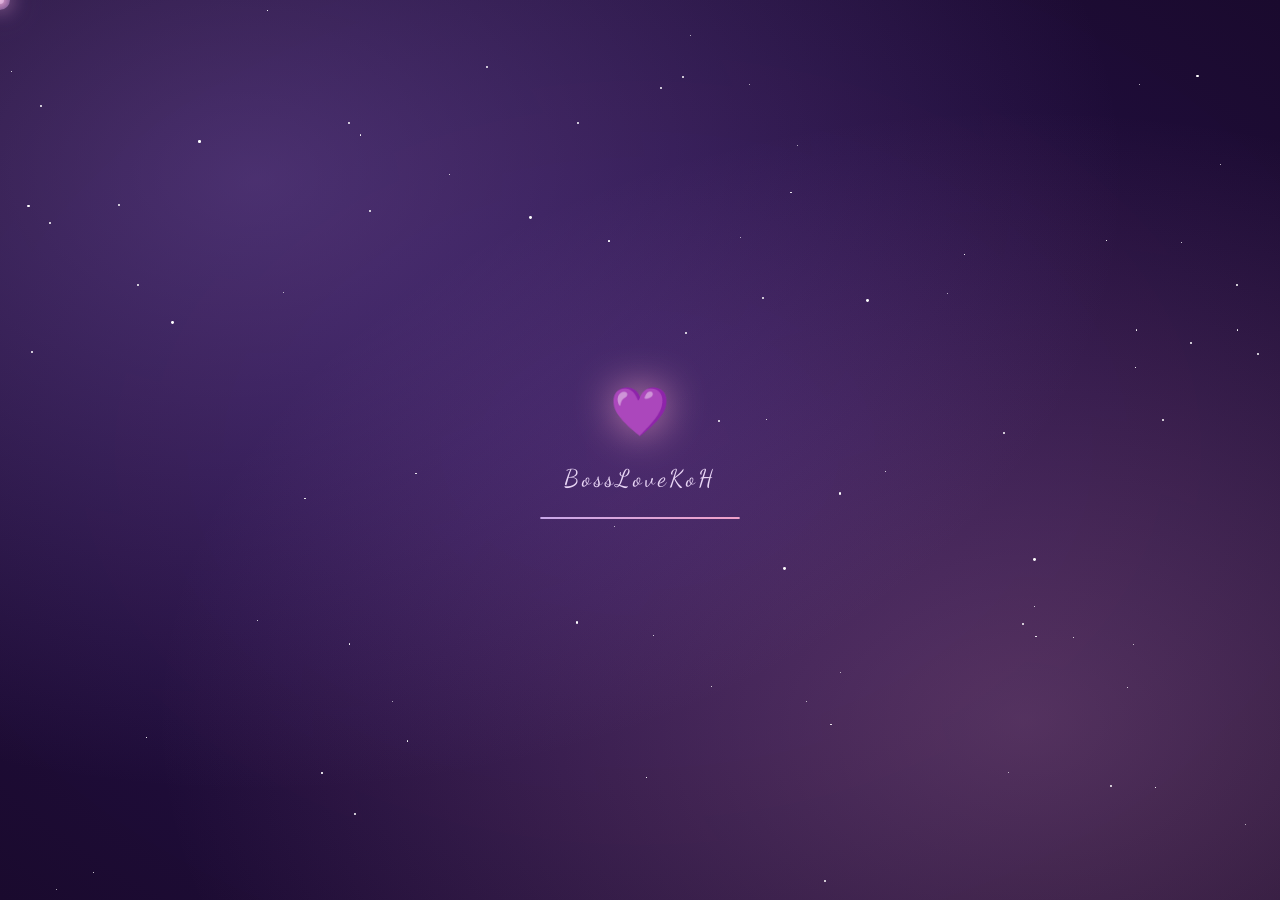
==== BossLoveKoH.html @ c730fd83 "Add files via upload" ====
<!DOCTYPE html>
<html lang="en">
<head>
<meta charset="UTF-8" />
<meta name="viewport" content="width=device-width, initial-scale=1.0" />
<title>BossLoveKoH 💜</title>
<link href="https://fonts.googleapis.com/css2?family=Cormorant+Garamond:ital,wght@0,300;0,400;0,600;1,300;1,400&family=Montserrat:wght@300;400;500&family=Dancing+Script:wght@400;600;700&display=swap" rel="stylesheet">
<style>
  *, *::before, *::after { box-sizing: border-box; margin: 0; padding: 0; }

  :root {
    --lavender: #c8a8e9;
    --lavender-deep: #9b72cf;
    --lavender-soft: #e8d5f5;
    --pink-glow: #f0a0c8;
    --pink-soft: #fce4f0;
    --white: #fff;
    --glass: rgba(255,255,255,0.12);
    --glass-border: rgba(255,255,255,0.25);
    --bg-dark: #1a0a2e;
    --bg-mid: #2d1457;
    --text-dark: #3b1f5e;
    --shadow-glow: 0 0 40px rgba(200,168,233,0.4);
    --transition: cubic-bezier(0.23, 1, 0.32, 1);
  }

  html { scroll-behavior: smooth; }

  body {
    font-family: 'Montserrat', sans-serif;
    background: var(--bg-dark);
    color: var(--white);
    min-height: 100vh;
    overflow-x: hidden;
    cursor: none;
  }

  /* CUSTOM CURSOR */
  #cursor {
    position: fixed;
    width: 20px; height: 20px;
    border-radius: 50%;
    background: radial-gradient(circle, rgba(240,160,200,0.9), rgba(155,114,207,0.4));
    pointer-events: none;
    z-index: 9999;
    transform: translate(-50%, -50%);
    transition: width 0.2s, height 0.2s, opacity 0.2s;
    box-shadow: 0 0 20px rgba(240,160,200,0.6), 0 0 40px rgba(155,114,207,0.3);
    mix-blend-mode: screen;
  }
  #cursor-trail {
    position: fixed;
    width: 8px; height: 8px;
    border-radius: 50%;
    background: rgba(200,168,233,0.5);
    pointer-events: none;
    z-index: 9998;
    transform: translate(-50%, -50%);
    transition: left 0.12s var(--transition), top 0.12s var(--transition);
  }

  /* ANIMATED BG */
  .bg-gradient {
    position: fixed; inset: 0;
    background: 
      radial-gradient(ellipse at 20% 20%, rgba(155,114,207,0.35) 0%, transparent 60%),
      radial-gradient(ellipse at 80% 80%, rgba(240,160,200,0.25) 0%, transparent 60%),
      radial-gradient(ellipse at 50% 50%, rgba(45,20,87,0.9) 0%, #1a0a2e 100%);
    z-index: 0;
    animation: bgPulse 8s ease-in-out infinite alternate;
  }
  @keyframes bgPulse {
    0% { background: radial-gradient(ellipse at 20% 20%, rgba(155,114,207,0.35) 0%, transparent 60%), radial-gradient(ellipse at 80% 80%, rgba(240,160,200,0.25) 0%, transparent 60%), radial-gradient(ellipse at 50% 50%, rgba(45,20,87,0.9) 0%, #1a0a2e 100%); }
    100% { background: radial-gradient(ellipse at 70% 30%, rgba(155,114,207,0.4) 0%, transparent 60%), radial-gradient(ellipse at 30% 70%, rgba(240,160,200,0.3) 0%, transparent 60%), radial-gradient(ellipse at 50% 50%, rgba(45,20,87,0.95) 0%, #0f0520 100%); }
  }

  /* PARTICLES */
  #particles { position: fixed; inset: 0; z-index: 1; pointer-events: none; overflow: hidden; }
  .particle {
    position: absolute;
    border-radius: 50%;
    animation: floatParticle linear infinite;
    opacity: 0;
  }
  @keyframes floatParticle {
    0% { transform: translateY(110vh) rotate(0deg); opacity: 0; }
    10% { opacity: 1; }
    90% { opacity: 0.6; }
    100% { transform: translateY(-10vh) rotate(720deg); opacity: 0; }
  }

  /* FLOATING HEARTS */
  .float-heart {
    position: absolute;
    font-size: 1rem;
    animation: floatHeart linear infinite;
    opacity: 0;
    pointer-events: none;
    z-index: 2;
  }
  @keyframes floatHeart {
    0% { transform: translateY(0) scale(0) rotate(-10deg); opacity: 0; }
    20% { opacity: 0.8; transform: translateY(-20px) scale(1) rotate(10deg); }
    80% { opacity: 0.4; }
    100% { transform: translateY(-120px) scale(0.5) rotate(-5deg); opacity: 0; }
  }

  /* SCREENS */
  .screen {
    position: fixed; inset: 0;
    display: flex; align-items: center; justify-content: center;
    z-index: 10;
    transition: all 0.8s var(--transition);
  }
  .screen.hidden {
    opacity: 0;
    pointer-events: none;
    transform: scale(1.05);
  }
  .screen.slide-up {
    transform: translateY(-100vh);
    opacity: 0;
    pointer-events: none;
  }

  /* LOADING SCREEN */
  #loading-screen { z-index: 100; }
  .loading-content {
    display: flex; flex-direction: column; align-items: center; gap: 24px;
  }
  .loading-heart {
    font-size: 3rem;
    animation: heartBeat 1s ease-in-out infinite;
    filter: drop-shadow(0 0 20px rgba(240,160,200,0.8));
  }
  @keyframes heartBeat {
    0%, 100% { transform: scale(1); }
    50% { transform: scale(1.2); }
  }
  .loading-text {
    font-family: 'Dancing Script', cursive;
    font-size: 1.5rem;
    color: var(--lavender-soft);
    letter-spacing: 3px;
    animation: pulse 2s ease-in-out infinite;
  }
  .loading-bar {
    width: 200px; height: 2px;
    background: var(--glass);
    border-radius: 2px;
    overflow: hidden;
  }
  .loading-fill {
    height: 100%;
    background: linear-gradient(90deg, var(--lavender), var(--pink-glow));
    border-radius: 2px;
    animation: loadFill 2.5s var(--transition) forwards;
    box-shadow: 0 0 10px var(--pink-glow);
  }
  @keyframes loadFill { from { width: 0; } to { width: 100%; } }
  @keyframes pulse { 0%,100% { opacity: 0.7; } 50% { opacity: 1; } }

  /* LOCK SCREEN */
  #lock-screen { z-index: 20; }
  .lock-card {
    background: var(--glass);
    backdrop-filter: blur(30px);
    -webkit-backdrop-filter: blur(30px);
    border: 1px solid var(--glass-border);
    border-radius: 28px;
    padding: 60px 50px;
    max-width: 440px; width: 90%;
    text-align: center;
    box-shadow: var(--shadow-glow), inset 0 1px 0 rgba(255,255,255,0.2);
    animation: cardAppear 0.8s var(--transition);
  }
  @keyframes cardAppear {
    from { opacity: 0; transform: translateY(30px) scale(0.95); }
    to { opacity: 1; transform: translateY(0) scale(1); }
  }
  .lock-icon {
    font-size: 3.5rem;
    margin-bottom: 8px;
    display: block;
    animation: lockFloat 3s ease-in-out infinite;
    filter: drop-shadow(0 0 15px rgba(200,168,233,0.6));
  }
  @keyframes lockFloat {
    0%,100% { transform: translateY(0); }
    50% { transform: translateY(-8px); }
  }
  .lock-title {
    font-family: 'Cormorant Garamond', serif;
    font-size: clamp(1.6rem, 4vw, 2rem);
    font-weight: 300;
    color: var(--lavender-soft);
    margin-bottom: 8px;
    letter-spacing: 1px;
  }
  .lock-subtitle {
    font-size: 0.78rem;
    color: rgba(232,213,245,0.6);
    margin-bottom: 36px;
    letter-spacing: 2px;
    text-transform: uppercase;
  }
  .input-wrap {
    position: relative;
    margin-bottom: 20px;
  }
  .lock-input {
    width: 100%;
    background: rgba(255,255,255,0.08);
    border: 1.5px solid rgba(200,168,233,0.3);
    border-radius: 14px;
    padding: 16px 20px;
    font-family: 'Montserrat', sans-serif;
    font-size: 1.1rem;
    color: var(--white);
    letter-spacing: 4px;
    text-align: center;
    outline: none;
    transition: all 0.3s ease;
    caret-color: var(--pink-glow);
  }
  .lock-input:focus {
    border-color: rgba(200,168,233,0.7);
    background: rgba(255,255,255,0.12);
    box-shadow: 0 0 20px rgba(200,168,233,0.2);
  }
  .lock-input::placeholder { color: rgba(200,168,233,0.4); letter-spacing: 2px; }
  .lock-input.shake {
    animation: shake 0.5s ease;
    border-color: rgba(240,160,200,0.8);
  }
  @keyframes shake {
    0%,100% { transform: translateX(0); }
    20% { transform: translateX(-8px); }
    40% { transform: translateX(8px); }
    60% { transform: translateX(-6px); }
    80% { transform: translateX(6px); }
  }
  .error-msg {
    color: var(--pink-glow);
    font-size: 0.82rem;
    letter-spacing: 1px;
    height: 20px;
    opacity: 0;
    transition: opacity 0.3s;
    font-family: 'Dancing Script', cursive;
    font-size: 1rem;
  }
  .error-msg.show { opacity: 1; }
  .unlock-btn {
    width: 100%;
    padding: 16px;
    background: linear-gradient(135deg, var(--lavender-deep), var(--pink-glow));
    border: none;
    border-radius: 14px;
    font-family: 'Montserrat', sans-serif;
    font-size: 0.85rem;
    font-weight: 500;
    letter-spacing: 3px;
    text-transform: uppercase;
    color: white;
    cursor: none;
    transition: all 0.3s ease;
    box-shadow: 0 8px 30px rgba(155,114,207,0.4);
    margin-top: 8px;
  }
  .unlock-btn:hover {
    transform: translateY(-2px);
    box-shadow: 0 12px 40px rgba(155,114,207,0.6);
  }
  .unlock-btn:active { transform: translateY(0); }

  /* ENVELOPE SCREEN */
  #envelope-screen { z-index: 15; }
  .envelope-container {
    display: flex; flex-direction: column; align-items: center; gap: 30px;
    cursor: none;
  }
  .envelope-hint {
    font-family: 'Dancing Script', cursive;
    font-size: 1.2rem;
    color: rgba(232,213,245,0.7);
    animation: pulse 2s ease-in-out infinite;
    letter-spacing: 1px;
  }
  .envelope-wrap {
    position: relative;
    width: min(340px, 85vw);
    cursor: none;
    animation: envelopeFloat 4s ease-in-out infinite;
  }
  @keyframes envelopeFloat {
    0%,100% { transform: translateY(0) rotate(-1deg); }
    50% { transform: translateY(-15px) rotate(1deg); }
  }
  .envelope-wrap:hover .envelope-body { box-shadow: 0 0 60px rgba(200,168,233,0.6), 0 0 100px rgba(155,114,207,0.3); }
  .envelope-glow {
    position: absolute; inset: -20px;
    background: radial-gradient(ellipse, rgba(200,168,233,0.3), transparent 70%);
    border-radius: 50%;
    animation: glowPulse 3s ease-in-out infinite;
    z-index: -1;
  }
  @keyframes glowPulse {
    0%,100% { opacity: 0.5; transform: scale(1); }
    50% { opacity: 1; transform: scale(1.1); }
  }
  .envelope-body {
    width: 100%;
    background: linear-gradient(160deg, #e8d5f5 0%, #d4b8e8 40%, #c8a8e9 100%);
    border-radius: 8px 8px 12px 12px;
    padding-bottom: 60%;
    position: relative;
    box-shadow: 0 20px 60px rgba(100,50,150,0.5), 0 0 40px rgba(200,168,233,0.3);
    transition: box-shadow 0.3s ease;
    overflow: visible;
  }
  .envelope-flap {
    position: absolute; top: 0; left: 0; right: 0;
    height: 55%;
    background: linear-gradient(160deg, #d4b8e8, #c4a0d8);
    clip-path: polygon(0 0, 100% 0, 50% 60%);
    border-radius: 8px 8px 0 0;
    transform-origin: top center;
    transition: transform 0.6s var(--transition), opacity 0.4s ease;
    z-index: 2;
    box-shadow: 0 4px 15px rgba(100,50,150,0.2);
  }
  .envelope-wrap.opening .envelope-flap {
    transform: rotateX(180deg);
    opacity: 0;
  }
  .envelope-left-fold {
    position: absolute; bottom: 0; left: 0;
    width: 50%; height: 55%;
    background: linear-gradient(135deg, #d0b0e0, #c4a0d8);
    clip-path: polygon(0 100%, 100% 0, 0 0);
    z-index: 1;
  }
  .envelope-right-fold {
    position: absolute; bottom: 0; right: 0;
    width: 50%; height: 55%;
    background: linear-gradient(225deg, #d0b0e0, #c4a0d8);
    clip-path: polygon(100% 100%, 0 0, 100% 0);
    z-index: 1;
  }
  .envelope-label {
    position: absolute;
    top: 50%; left: 50%;
    transform: translate(-50%, -50%);
    font-family: 'Dancing Script', cursive;
    font-size: clamp(0.9rem, 3.5vw, 1.2rem);
    font-weight: 700;
    color: var(--text-dark);
    letter-spacing: 2px;
    z-index: 3;
    white-space: nowrap;
    text-shadow: 0 1px 3px rgba(200,168,233,0.5);
  }
  .envelope-heart-seal {
    position: absolute; top: 42%; left: 50%;
    transform: translate(-50%, -50%);
    font-size: 1.8rem;
    z-index: 4;
    filter: drop-shadow(0 2px 8px rgba(240,160,200,0.6));
    transition: transform 0.3s ease;
  }
  .envelope-wrap:hover .envelope-heart-seal { transform: translate(-50%, -50%) scale(1.15); }

  /* LETTER SCREEN */
  #letter-screen {
    z-index: 12;
    overflow-y: auto;
    overflow-x: hidden;
    align-items: flex-start;
    padding: 40px 20px 80px;
  }
  #letter-screen.hidden { transform: scale(0.95); }
  .letter-container {
    width: 100%;
    max-width: 720px;
    margin: 0 auto;
  }
  .music-btn {
    position: fixed; top: 24px; right: 24px;
    z-index: 50;
    width: 52px; height: 52px;
    border-radius: 50%;
    background: var(--glass);
    backdrop-filter: blur(20px);
    border: 1px solid var(--glass-border);
    display: flex; align-items: center; justify-content: center;
    font-size: 1.3rem;
    cursor: none;
    transition: all 0.3s ease;
    box-shadow: 0 4px 20px rgba(155,114,207,0.3);
  }
  .music-btn:hover { transform: scale(1.1); box-shadow: 0 8px 30px rgba(155,114,207,0.5); }
  .music-btn.playing { animation: musicPulse 1.5s ease-in-out infinite; }
  @keyframes musicPulse {
    0%,100% { box-shadow: 0 4px 20px rgba(155,114,207,0.3); }
    50% { box-shadow: 0 4px 30px rgba(240,160,200,0.6); }
  }

  .stars-bg { position: fixed; inset: 0; z-index: 1; pointer-events: none; }
  .star {
    position: absolute;
    background: white;
    border-radius: 50%;
    animation: twinkle ease-in-out infinite;
  }
  @keyframes twinkle {
    0%,100% { opacity: 0.1; transform: scale(0.8); }
    50% { opacity: 0.9; transform: scale(1.2); }
  }

  .letter-paper {
    background: rgba(255,255,255,0.06);
    backdrop-filter: blur(40px);
    -webkit-backdrop-filter: blur(40px);
    border: 1px solid rgba(255,255,255,0.12);
    border-radius: 24px;
    padding: clamp(36px, 6vw, 70px) clamp(28px, 6vw, 70px);
    box-shadow: 0 30px 80px rgba(20,0,50,0.5), inset 0 1px 0 rgba(255,255,255,0.15);
    position: relative;
    overflow: hidden;
  }
  .letter-paper::before {
    content: '';
    position: absolute; inset: 0;
    background: linear-gradient(135deg, rgba(200,168,233,0.06) 0%, transparent 50%, rgba(240,160,200,0.04) 100%);
    pointer-events: none;
  }
  .letter-paper::after {
    content: '';
    position: absolute; top: 0; left: 0; right: 0; height: 1px;
    background: linear-gradient(90deg, transparent, rgba(200,168,233,0.5), transparent);
  }

  .letter-date {
    font-size: 0.75rem;
    letter-spacing: 3px;
    text-transform: uppercase;
    color: rgba(200,168,233,0.6);
    margin-bottom: 32px;
    opacity: 0;
    animation: fadeUp 0.8s var(--transition) 0.3s forwards;
  }

  .letter-title {
    font-family: 'Cormorant Garamond', serif;
    font-size: clamp(2rem, 6vw, 3.5rem);
    font-weight: 300;
    font-style: italic;
    color: var(--lavender-soft);
    line-height: 1.2;
    margin-bottom: 12px;
    overflow: hidden;
  }
  .letter-title .typed-text { display: inline-block; }
  .cursor-blink {
    display: inline-block;
    width: 2px; height: 1em;
    background: var(--pink-glow);
    margin-left: 2px;
    vertical-align: middle;
    animation: blink 0.8s step-end infinite;
  }
  @keyframes blink { 50% { opacity: 0; } }

  .title-underline {
    width: 0; height: 1px;
    background: linear-gradient(90deg, var(--lavender), var(--pink-glow), transparent);
    margin-bottom: 44px;
    transition: width 1s var(--transition);
  }
  .title-underline.expanded { width: 100%; }

  .letter-salutation {
    font-family: 'Cormorant Garamond', serif;
    font-size: clamp(1.1rem, 3vw, 1.35rem);
    font-style: italic;
    color: rgba(232,213,245,0.9);
    margin-bottom: 28px;
    opacity: 0;
    animation: fadeUp 0.8s var(--transition) 1.2s forwards;
  }

  .letter-paragraph {
    font-family: 'Cormorant Garamond', serif;
    font-size: clamp(1rem, 2.5vw, 1.15rem);
    font-weight: 300;
    line-height: 1.95;
    color: rgba(232,213,245,0.85);
    margin-bottom: 28px;
    opacity: 0;
  }
  .letter-paragraph.visible { animation: fadeUp 0.9s var(--transition) forwards; }

  @keyframes fadeUp {
    from { opacity: 0; transform: translateY(20px); }
    to { opacity: 1; transform: translateY(0); }
  }

  .letter-highlight {
    color: var(--lavender);
    font-style: italic;
  }
  .letter-em {
    color: var(--pink-glow);
    font-weight: 400;
  }

  .divider {
    display: flex; align-items: center; gap: 16px;
    margin: 40px 0;
    opacity: 0;
  }
  .divider-line { flex: 1; height: 1px; background: linear-gradient(90deg, transparent, rgba(200,168,233,0.3)); }
  .divider-line.right { background: linear-gradient(90deg, rgba(200,168,233,0.3), transparent); }
  .divider-heart { color: var(--pink-glow); font-size: 1rem; filter: drop-shadow(0 0 6px rgba(240,160,200,0.6)); }

  .letter-signature {
    font-family: 'Dancing Script', cursive;
    font-size: clamp(1.4rem, 4vw, 1.8rem);
    color: var(--lavender-soft);
    text-align: right;
    margin-top: 48px;
    opacity: 0;
    position: relative;
  }
  .letter-signature .forever {
    display: block;
    font-size: clamp(1.6rem, 5vw, 2.2rem);
    background: linear-gradient(135deg, var(--lavender), var(--pink-glow));
    -webkit-background-clip: text;
    -webkit-text-fill-color: transparent;
    background-clip: text;
    filter: drop-shadow(0 0 10px rgba(200,168,233,0.3));
    margin-top: 8px;
  }

  .hearts-container {
    display: flex; justify-content: center; gap: 12px;
    margin: 24px 0;
    opacity: 0;
  }
  .heart-icon {
    font-size: 1.2rem;
    animation: heartFloat 2s ease-in-out infinite;
    filter: drop-shadow(0 0 8px rgba(240,160,200,0.6));
  }
  .heart-icon:nth-child(2) { animation-delay: 0.3s; }
  .heart-icon:nth-child(3) { animation-delay: 0.6s; }
  @keyframes heartFloat {
    0%,100% { transform: translateY(0) scale(1); }
    50% { transform: translateY(-8px) scale(1.1); }
  }

  /* PARALLAX DECO */
  .deco-circle {
    position: absolute;
    border-radius: 50%;
    pointer-events: none;
  }
  .deco-1 {
    width: 300px; height: 300px;
    background: radial-gradient(circle, rgba(155,114,207,0.15), transparent);
    top: -100px; right: -100px;
  }
  .deco-2 {
    width: 200px; height: 200px;
    background: radial-gradient(circle, rgba(240,160,200,0.1), transparent);
    bottom: -60px; left: -60px;
  }

  /* SCROLL HEARTS */
  .scroll-hearts {
    position: fixed; bottom: 30px; left: 50%;
    transform: translateX(-50%);
    z-index: 20;
    display: flex; gap: 8px;
    opacity: 0;
    transition: opacity 0.5s ease;
  }
  .scroll-hearts.show { opacity: 1; }
  .scroll-dot {
    width: 6px; height: 6px;
    border-radius: 50%;
    background: rgba(200,168,233,0.4);
    transition: all 0.3s ease;
  }
  .scroll-dot.active {
    background: var(--lavender);
    box-shadow: 0 0 8px var(--lavender);
    transform: scale(1.3);
  }

  /* RESPONSIVE */
  @media (max-width: 480px) {
    .lock-card { padding: 40px 28px; }
    .letter-paper { padding: 32px 22px; }
    .music-btn { top: 16px; right: 16px; width: 44px; height: 44px; font-size: 1.1rem; }
  }
</style>
</head>
<body>

<div id="cursor"></div>
<div id="cursor-trail"></div>
<div class="bg-gradient"></div>
<div id="particles"></div>
<div class="stars-bg" id="stars"></div>

<!-- LOADING SCREEN -->
<div class="screen" id="loading-screen">
  <div class="loading-content">
    <span class="loading-heart">💜</span>
    <div class="loading-text">BossLoveKoH</div>
    <div class="loading-bar"><div class="loading-fill"></div></div>
  </div>
</div>

<!-- LOCK SCREEN -->
<div class="screen hidden" id="lock-screen">
  <div class="lock-card">
    <span class="lock-icon">🔒</span>
    <div class="lock-title">What is our monthsary?</div>
    <div class="lock-subtitle">Enter the special date</div>
    <div class="input-wrap">
      <input type="password" class="lock-input" id="lock-input" maxlength="6" placeholder="• • • • • •" inputmode="numeric" />
    </div>
    <div class="error-msg" id="error-msg">Hmm… mali! 🥺</div>
    <button class="unlock-btn" id="unlock-btn">Open ✨</button>
  </div>
</div>

<!-- ENVELOPE SCREEN -->
<div class="screen hidden" id="envelope-screen">
  <div class="envelope-container">
    <div class="envelope-hint">tap to open 💌</div>
    <div class="envelope-wrap" id="envelope-wrap">
      <div class="envelope-glow"></div>
      <div class="envelope-body">
        <div class="envelope-flap"></div>
        <div class="envelope-left-fold"></div>
        <div class="envelope-right-fold"></div>
        <div class="envelope-label">BOSSLOVEKOH</div>
        <div class="envelope-heart-seal">💜</div>
      </div>
    </div>
  </div>
</div>

<!-- LETTER SCREEN -->
<div class="screen hidden" id="letter-screen">
  <button class="music-btn" id="music-btn" title="Toggle Music">🎵</button>

  <div class="letter-container">
    <div class="letter-paper">
      <div class="deco-circle deco-1"></div>
      <div class="deco-circle deco-2"></div>

      <div class="letter-date" id="letter-date">June 30, 2019 — Forever</div>

      <div class="letter-title">
        <span class="typed-text" id="typed-title"></span><span class="cursor-blink" id="type-cursor"></span>
      </div>
      <div class="title-underline" id="title-underline"></div>

      <div class="letter-salutation" id="salutation">
        My dearest Boss Ko,
      </div>

      <p class="letter-paragraph" id="p1">
        From the very first day our paths crossed, something in me shifted — quietly, 
        beautifully, permanently. You walked into my world and somehow made it bigger, 
        warmer, and so much more <span class="letter-highlight">worth living.</span>
      </p>

      <p class="letter-paragraph" id="p2">
        I still remember the little things — the way you smile when you think no one is 
        watching, the sound of your laughter that makes everything feel lighter, the way 
        you make even the most ordinary moments feel like <span class="letter-em">something sacred.</span>
      </p>

      <div class="divider" id="divider1">
        <div class="divider-line"></div>
        <span class="divider-heart">♡</span>
        <div class="divider-line right"></div>
      </div>

      <p class="letter-paragraph" id="p3">
        Every day I wake up grateful — grateful that the universe decided to bring us together, 
        that out of all the people in this world, you chose to love <em>me</em>. 
        You are my calm in every storm, my sunshine on the darkest days, 
        <span class="letter-highlight">my favorite everything.</span>
      </p>

      <p class="letter-paragraph" id="p4">
        I want you to know that loving you has never been a question. 
        It has always been the most natural thing — like breathing, like home. 
        You are not just someone I love; you are someone I <span class="letter-em">choose, every single day.</span>
      </p>

      <div class="hearts-container" id="hearts-row">
        <span class="heart-icon">💜</span>
        <span class="heart-icon">🤍</span>
        <span class="heart-icon">💜</span>
      </div>

      <p class="letter-paragraph" id="p5">
        So here's my promise to you — through the monthsaries and the anniversaries, 
        through the hard days and the beautiful ones, through all the chapters yet to be written —
        I will always find my way back to you. I will always choose <span class="letter-highlight">us.</span>
      </p>

      <p class="letter-paragraph" id="p6">
        Thank you for being my person. Thank you for your patience, your kindness, 
        your love. Thank you for making this journey the most beautiful one I have ever known. 
        I love you more than these words could ever hold.
      </p>

      <div class="divider" id="divider2">
        <div class="divider-line"></div>
        <span class="divider-heart">♡</span>
        <div class="divider-line right"></div>
      </div>

      <div class="letter-signature" id="signature">
        All my love, always —
        <span class="forever">Forever yours ❤️</span>
      </div>
    </div>
  </div>
</div>

<!-- Hidden audio -->
<audio id="bg-music" loop>
  <source src="https://www.soundhelix.com/examples/mp3/SoundHelix-Song-1.mp3" type="audio/mpeg">
</audio>

<script>
// CURSOR
const cursor = document.getElementById('cursor');
const trail = document.getElementById('cursor-trail');
let mx = 0, my = 0;
document.addEventListener('mousemove', e => {
  mx = e.clientX; my = e.clientY;
  cursor.style.left = mx + 'px';
  cursor.style.top = my + 'px';
  setTimeout(() => {
    trail.style.left = mx + 'px';
    trail.style.top = my + 'px';
  }, 80);
});

// STARS
function createStars() {
  const container = document.getElementById('stars');
  for (let i = 0; i < 80; i++) {
    const s = document.createElement('div');
    s.className = 'star';
    const size = Math.random() * 2.5 + 0.5;
    s.style.cssText = `
      width:${size}px; height:${size}px;
      left:${Math.random()*100}%; top:${Math.random()*100}%;
      animation-duration:${2 + Math.random()*4}s;
      animation-delay:${Math.random()*4}s;
    `;
    container.appendChild(s);
  }
}
createStars();

// PARTICLES
function createParticles() {
  const container = document.getElementById('particles');
  const colors = ['rgba(200,168,233,0.6)','rgba(240,160,200,0.5)','rgba(255,255,255,0.4)','rgba(180,140,220,0.5)'];
  for (let i = 0; i < 25; i++) {
    const p = document.createElement('div');
    p.className = 'particle';
    const size = Math.random() * 4 + 2;
    p.style.cssText = `
      width:${size}px; height:${size}px;
      left:${Math.random()*100}%;
      background:${colors[Math.floor(Math.random()*colors.length)]};
      animation-duration:${8 + Math.random()*12}s;
      animation-delay:${Math.random()*10}s;
      box-shadow: 0 0 ${size*3}px ${colors[Math.floor(Math.random()*colors.length)]};
    `;
    container.appendChild(p);
  }
}
createParticles();

// FLOATING HEARTS on letter screen
function spawnHeart(container) {
  const h = document.createElement('div');
  h.className = 'float-heart';
  h.textContent = ['💜','🤍','♡','✦','✧'][Math.floor(Math.random()*5)];
  h.style.cssText = `
    left:${Math.random()*100}%;
    bottom:${Math.random()*20}%;
    font-size:${0.7 + Math.random()*0.8}rem;
    animation-duration:${3 + Math.random()*3}s;
    animation-delay:${Math.random()*2}s;
  `;
  container.appendChild(h);
  setTimeout(() => h.remove(), 6000);
}

// SCREEN MANAGEMENT
function showScreen(id) {
  document.querySelectorAll('.screen').forEach(s => {
    s.classList.add('hidden');
    s.classList.remove('slide-up');
  });
  const target = document.getElementById(id);
  target.classList.remove('hidden', 'slide-up');
}

function transitionScreens(from, to, effect='fade') {
  const fromEl = document.getElementById(from);
  const toEl = document.getElementById(to);
  if (effect === 'up') {
    fromEl.classList.add('slide-up');
  } else {
    fromEl.classList.add('hidden');
  }
  setTimeout(() => {
    fromEl.style.display = 'none';
    toEl.classList.remove('hidden', 'slide-up');
    toEl.style.display = '';
  }, 800);
}

// LOADING
window.addEventListener('load', () => {
  setTimeout(() => {
    transitionScreens('loading-screen', 'lock-screen');
    document.getElementById('lock-screen').style.display = '';
  }, 2800);
});

// LOCK SCREEN
const lockInput = document.getElementById('lock-input');
const errorMsg = document.getElementById('error-msg');
const unlockBtn = document.getElementById('unlock-btn');
const CORRECT_CODE = '063019';

function tryUnlock() {
  const val = lockInput.value.trim();
  if (val === CORRECT_CODE) {
    lockInput.style.borderColor = 'rgba(200,168,233,0.8)';
    unlockBtn.textContent = '💜 Opening...';
    setTimeout(() => {
      transitionScreens('lock-screen', 'envelope-screen', 'up');
    }, 600);
  } else {
    lockInput.classList.add('shake');
    errorMsg.classList.add('show');
    lockInput.value = '';
    setTimeout(() => {
      lockInput.classList.remove('shake');
    }, 600);
  }
}

unlockBtn.addEventListener('click', tryUnlock);
lockInput.addEventListener('keydown', e => { if (e.key === 'Enter') tryUnlock(); });
lockInput.addEventListener('input', () => { errorMsg.classList.remove('show'); });

// ENVELOPE
const envelopeWrap = document.getElementById('envelope-wrap');
let envelopeOpened = false;
envelopeWrap.addEventListener('click', () => {
  if (envelopeOpened) return;
  envelopeOpened = true;
  envelopeWrap.classList.add('opening');
  // playSound
  try {
    const ctx = new (window.AudioContext || window.webkitAudioContext)();
    const osc = ctx.createOscillator();
    const gain = ctx.createGain();
    osc.connect(gain); gain.connect(ctx.destination);
    osc.frequency.setValueAtTime(523, ctx.currentTime);
    osc.frequency.exponentialRampToValueAtTime(880, ctx.currentTime + 0.3);
    gain.gain.setValueAtTime(0.1, ctx.currentTime);
    gain.gain.exponentialRampToValueAtTime(0.001, ctx.currentTime + 0.6);
    osc.start(); osc.stop(ctx.currentTime + 0.6);
  } catch(e) {}

  setTimeout(() => {
    transitionScreens('envelope-screen', 'letter-screen');
    startLetterAnimations();
    startFloatingHearts();
  }, 900);
});

// LETTER ANIMATIONS
function startLetterAnimations() {
  // Typing effect for title
  const title = "My Favorite Person";
  const titleEl = document.getElementById('typed-title');
  const typeCursor = document.getElementById('type-cursor');
  let i = 0;
  const typeInterval = setInterval(() => {
    if (i < title.length) {
      titleEl.textContent += title[i];
      i++;
    } else {
      clearInterval(typeInterval);
      setTimeout(() => typeCursor.style.display = 'none', 1200);
      document.getElementById('title-underline').classList.add('expanded');
    }
  }, 80);

  // Stagger paragraphs
  const elements = [
    { id: 'salutation', delay: 1800 },
    { id: 'p1', delay: 2400 },
    { id: 'p2', delay: 3200 },
    { id: 'divider1', delay: 3900 },
    { id: 'p3', delay: 4500 },
    { id: 'p4', delay: 5300 },
    { id: 'hearts-row', delay: 6000 },
    { id: 'p5', delay: 6600 },
    { id: 'p6', delay: 7300 },
    { id: 'divider2', delay: 7900 },
    { id: 'signature', delay: 8500 },
    { id: 'letter-date', delay: 400 },
  ];
  elements.forEach(({ id, delay }) => {
    setTimeout(() => {
      const el = document.getElementById(id);
      if (el) {
        el.style.opacity = '0';
        el.style.animation = `fadeUp 0.9s cubic-bezier(0.23,1,0.32,1) forwards`;
      }
    }, delay);
  });
}

function startFloatingHearts() {
  const letterScreen = document.getElementById('letter-screen');
  setInterval(() => spawnHeart(letterScreen), 2000);
}

// MUSIC TOGGLE
const musicBtn = document.getElementById('music-btn');
const bgMusic = document.getElementById('bg-music');
let musicPlaying = false;

// Generate ambient tone with Web Audio API instead
let audioCtx, masterGain;

function createAmbientMusic() {
  try {
    audioCtx = new (window.AudioContext || window.webkitAudioContext)();
    masterGain = audioCtx.createGain();
    masterGain.gain.value = 0;
    masterGain.connect(audioCtx.destination);

    const notes = [261.63, 293.66, 329.63, 392.00, 440.00, 523.25];
    function playNote() {
      if (!musicPlaying) return;
      const osc = audioCtx.createOscillator();
      const g = audioCtx.createGain();
      osc.connect(g); g.connect(masterGain);
      osc.type = 'sine';
      osc.frequency.value = notes[Math.floor(Math.random() * notes.length)];
      g.gain.setValueAtTime(0, audioCtx.currentTime);
      g.gain.linearRampToValueAtTime(0.15, audioCtx.currentTime + 0.5);
      g.gain.linearRampToValueAtTime(0, audioCtx.currentTime + 2.5);
      osc.start(audioCtx.currentTime);
      osc.stop(audioCtx.currentTime + 3);
      if (musicPlaying) setTimeout(playNote, 1500 + Math.random() * 1500);
    }
    playNote();
  } catch(e) {}
}

musicBtn.addEventListener('click', () => {
  musicPlaying = !musicPlaying;
  if (musicPlaying) {
    musicBtn.textContent = '🎶';
    musicBtn.classList.add('playing');
    if (!audioCtx) createAmbientMusic();
    else {
      if (masterGain) masterGain.gain.setTargetAtTime(1, audioCtx.currentTime, 0.5);
    }
    // restart note loop
    if (audioCtx) createAmbientMusic();
  } else {
    musicBtn.textContent = '🎵';
    musicBtn.classList.remove('playing');
    if (masterGain) masterGain.gain.setTargetAtTime(0, audioCtx.currentTime, 0.5);
  }
});

// PARALLAX
document.addEventListener('mousemove', e => {
  const xRatio = (e.clientX / window.innerWidth - 0.5) * 20;
  const yRatio = (e.clientY / window.innerHeight - 0.5) * 20;
  document.querySelectorAll('.deco-circle').forEach((el, i) => {
    const factor = i === 0 ? 1 : -0.7;
    el.style.transform = `translate(${xRatio * factor}px, ${yRatio * factor}px)`;
  });
});

// Touch support for cursor
document.addEventListener('touchmove', e => {
  const t = e.touches[0];
  cursor.style.left = t.clientX + 'px';
  cursor.style.top = t.clientY + 'px';
}, { passive: true });
</script>
</body>
</html>
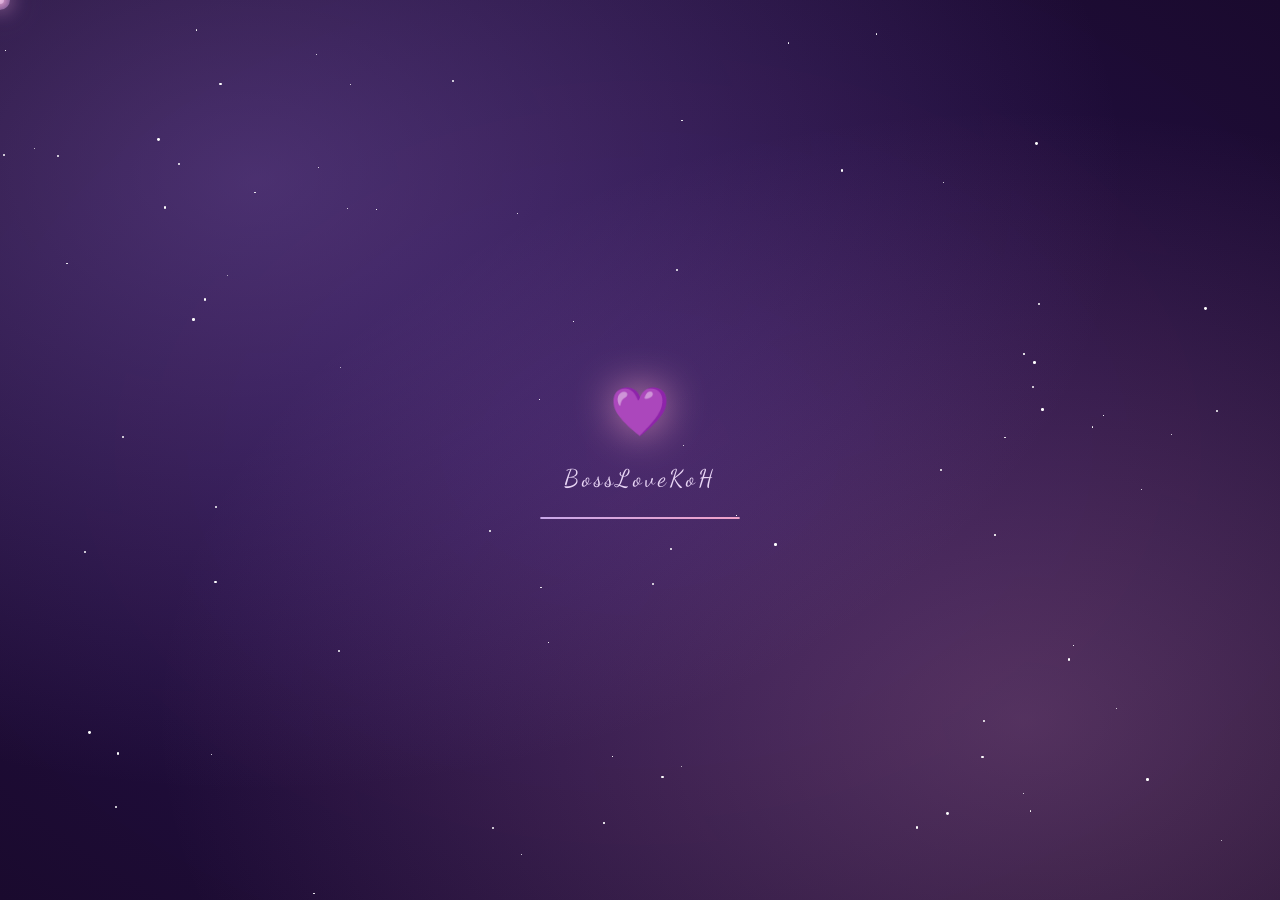
==== commit 415fe03c: "Update BossLoveKoH.html" ====
--- a/BossLoveKoH.html
+++ b/BossLoveKoH.html
@@ -3,7 +3,7 @@
 <head>
 <meta charset="UTF-8" />
 <meta name="viewport" content="width=device-width, initial-scale=1.0" />
-<title>BossLoveKoH 💜</title>
+<title>BossLoveKoH</title>
 <link href="https://fonts.googleapis.com/css2?family=Cormorant+Garamond:ital,wght@0,300;0,400;0,600;1,300;1,400&family=Montserrat:wght@300;400;500&family=Dancing+Script:wght@400;600;700&display=swap" rel="stylesheet">
 <style>
   *, *::before, *::after { box-sizing: border-box; margin: 0; padding: 0; }
@@ -634,8 +634,8 @@
     <div class="input-wrap">
       <input type="password" class="lock-input" id="lock-input" maxlength="6" placeholder="• • • • • •" inputmode="numeric" />
     </div>
-    <div class="error-msg" id="error-msg">Hmm… mali! 🥺</div>
-    <button class="unlock-btn" id="unlock-btn">Open ✨</button>
+    <div class="error-msg" id="error-msg">Hmm… mali!</div>
+    <button class="unlock-btn" id="unlock-btn">Open</button>
   </div>
 </div>
 
